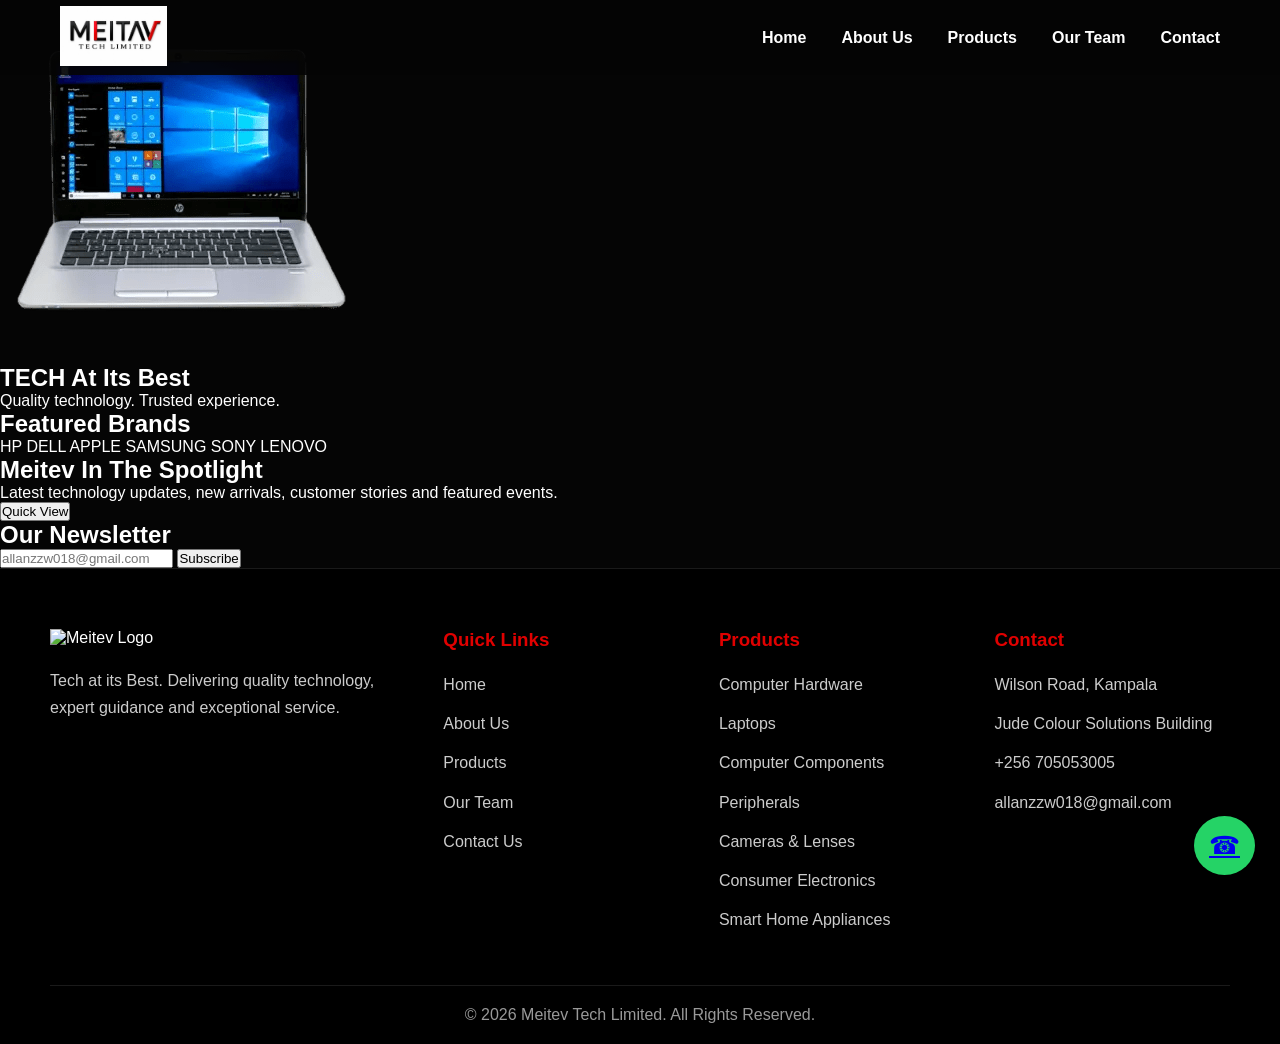
==== index.html @ 69318a8c "first commit" ====
<!DOCTYPE html>

<html>

<head>

<title>Meitev Tech Limited</title>

<link rel="stylesheet" href="css/style.css">

</head>


<body>


<nav>

<div class="logo">

<img src="images/logo.jpeg">

</div>


<ul>

<li><a href="index.html">Home</a></li>

<li><a href="about.html">About Us</a></li>

<li><a href="products.html">Products</a></li>

<li><a href="team.html">Our Team</a></li>

<li><a href="contacts.html">Contact</a></li>


</ul>

</nav>



<section class="hero">


<img id="slider"
src="images/laptop.png">


<div class="hero-text">

<h1>TECH At Its Best</h1>


<p id="caption">

Quality technology. Trusted experience.

</p>


</div>


</section>



<section class="brands">


<h2>Featured Brands</h2>


<div class="brand-list">

<span>HP</span>
<span>DELL</span>
<span>APPLE</span>
<span>SAMSUNG</span>
<span>SONY</span>
<span>LENOVO</span>


</div>


</section>




<section class="spotlight">


<h1>Meitev In The Spotlight</h1>


<p>

Latest technology updates, new arrivals,
customer stories and featured events.

</p>


<button>

Quick View

</button>


</section>



<section class="newsletter">


<h2>Our Newsletter</h2>


<input placeholder="allanzzw018@gmail.com">


<button>

Subscribe

</button>


</section>




<a class="whatsapp"
href="https://wa.me/256705053005">

☎

</a>



<script src="js/script.js"></script>

<footer>

    <div class="footer-container">

        <div class="footer-column">

            <img src="images/logo.png"
                 alt="Meitev Logo"
                 class="footer-logo">

            <p>
                Tech at its Best.
                Delivering quality technology,
                expert guidance and exceptional service.
            </p>

        </div>


        <div class="footer-column">

            <h3>Quick Links</h3>

            <a href="index.html">Home</a>
            <a href="about.html">About Us</a>
            <a href="products.html">Products</a>
            <a href="team.html">Our Team</a>
            <a href="contact.html">Contact Us</a>

        </div>


        <div class="footer-column">

            <h3>Products</h3>

            <p>Computer Hardware</p>
            <p>Laptops</p>
            <p>Computer Components</p>
            <p>Peripherals</p>
            <p>Cameras & Lenses</p>
            <p>Consumer Electronics</p>
            <p>Smart Home Appliances</p>

        </div>


        <div class="footer-column">

            <h3>Contact</h3>

            <p>Wilson Road, Kampala</p>

            <p>Jude Colour Solutions Building</p>

            <p>+256 705053005</p>

            <p>allanzzw018@gmail.com</p>

        </div>

    </div>


    <div class="copyright">

        © 2026 Meitev Tech Limited.
        All Rights Reserved.

    </div>

</footer>


</body>

</html>
---- css/style.css ----
*{
    margin:0;
    padding:0;
    box-sizing:border-box;
}


body{
    background:#050505;
    color:white;
    font-family:Arial, Helvetica, sans-serif;
}


:root{
 --red:#e00000;
 --black:#050505;
 --card:#111;
 --gray:#999;
}



nav{

position:fixed;
top:0;
width:100%;
height:75px;
background:#050505e8;
display:flex;
align-items:center;
justify-content:space-between;
padding:0 60px;
z-index:1000;

}


.logo img{

height:60px;

}


nav ul{

display:flex;
gap:35px;
list-style:none;

}


nav a{

color:white;
text-decoration:none;
font-weight:bold;

}


nav a:hover{

color:var(--red);

}



/* WHATSAPP */

.whatsapp{

position:fixed;
right:25px;
bottom:25px;
background:#25D366;
padding:15px;
border-radius:50%;
font-size:25px;
z-index:2000;

}

/* =========================
   ABOUT US CARDS
========================= */

.about-cards{

    display:grid;
    grid-template-columns:repeat(4,1fr);
    gap:25px;

    padding:60px;

}


.about-card{

    background:#111;
    border:1px solid rgba(255,255,255,0.08);

    padding:30px;

    border-radius:12px;

    transition:0.4s;

}


.about-card:hover{

    transform:translateY(-10px);

    border:1px solid #e00000;

    box-shadow:0 10px 30px rgba(224,0,0,0.3);

}


.about-card h2{

    color:#e00000;

    margin-bottom:20px;

    font-size:24px;

}


.about-card p{

    color:#d9d9d9;

    line-height:1.8;

    font-size:15px;

}


/* Responsive */

@media(max-width:1000px){

.about-cards{

grid-template-columns:repeat(2,1fr);

}

}


@media(max-width:600px){

.about-cards{

grid-template-columns:1fr;

padding:20px;

}

}

/* ====================
   FOOTER
==================== */

footer{

    background:#000;

    border-top:1px solid rgba(255,255,255,0.1);

    padding:60px 50px 20px;

}


.footer-container{

    display:grid;

    grid-template-columns:
    1.5fr 1fr 1fr 1fr;

    gap:40px;

}


.footer-logo{

    width:180px;

    margin-bottom:20px;

}


.footer-column h3{

    color:#e00000;

    margin-bottom:20px;

}


.footer-column p,
.footer-column a{

    color:#ccc;

    display:block;

    text-decoration:none;

    margin-bottom:12px;

    line-height:1.7;

}


.footer-column a:hover{

    color:#e00000;

}


.copyright{

    text-align:center;

    margin-top:40px;

    border-top:1px solid rgba(255,255,255,0.1);

    padding-top:20px;

    color:#999;

}


/* Responsive */

@media(max-width:900px){

.footer-container{

grid-template-columns:1fr 1fr;

}

}


@media(max-width:600px){

.footer-container{

grid-template-columns:1fr;

}

}
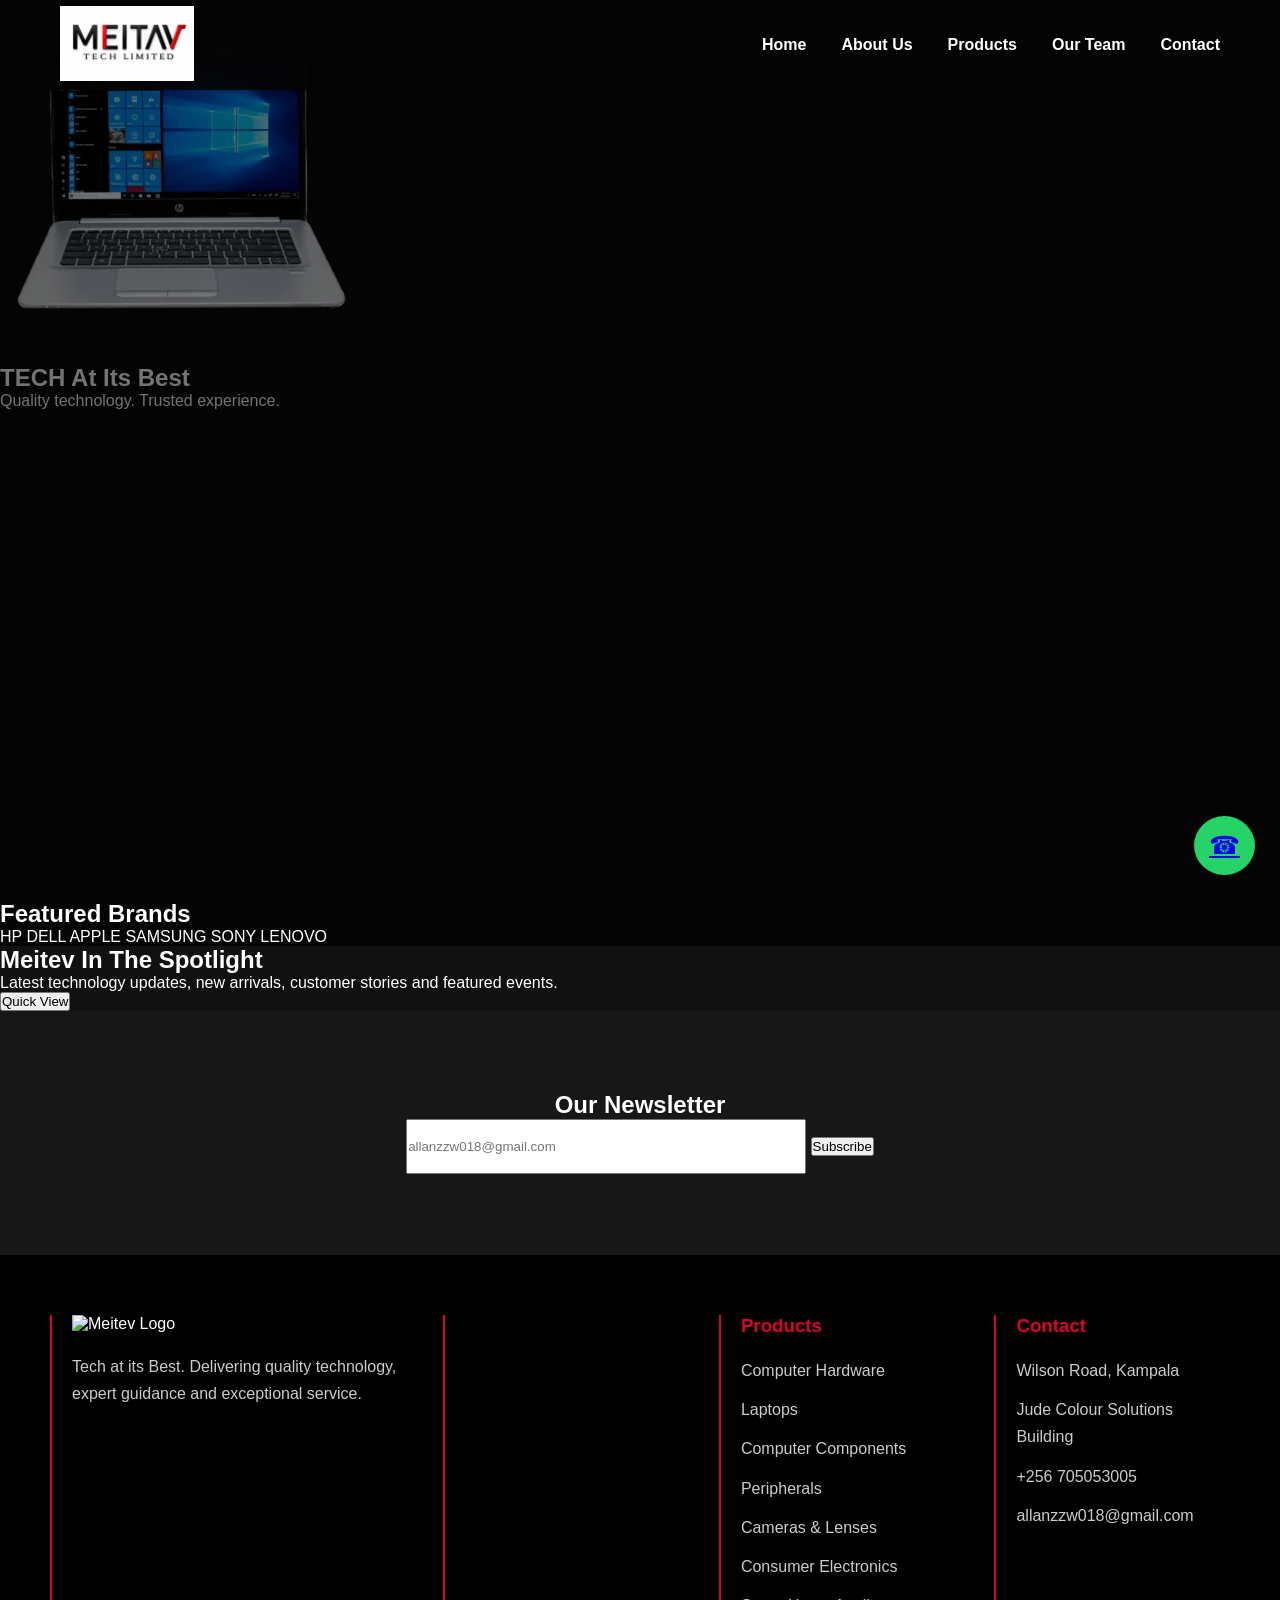
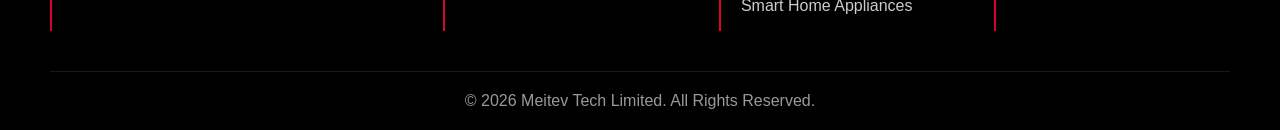
==== commit 30fea82a: "changes in css" ====
--- a/index.html
+++ b/index.html
@@ -170,13 +170,6 @@
 
         <div class="footer-column">
 
-            <h3>Quick Links</h3>
-
-            <a href="index.html">Home</a>
-            <a href="about.html">About Us</a>
-            <a href="products.html">Products</a>
-            <a href="team.html">Our Team</a>
-            <a href="contact.html">Contact Us</a>
 
         </div>
 
--- a/css/style.css
+++ b/css/style.css
@@ -13,10 +13,14 @@
 
 
 :root{
- --red:#e00000;
- --black:#050505;
- --card:#111;
- --gray:#999;
+
+--red:#d62828;
+--blue:#0066cc;
+--green:#18a558;
+
+--dark:#050505;
+--light:#ffffff;
+
 }
 
 
@@ -38,11 +42,8 @@
 
 
 .logo img{
-
-height:60px;
-
-}
-
+    height:75px;
+}
 
 nav ul{
 
@@ -66,6 +67,10 @@
 
 color:var(--red);
 
+}
+
+nav{
+    height:90px;
 }
 
 
@@ -85,6 +90,17 @@
 
 }
 
+.hero{
+    height:100vh;
+}
+
+.hero::before{
+content:"";
+position:absolute;
+background:rgba(0,0,0,0.55);
+inset:0;
+}
+
 /* =========================
    ABOUT US CARDS
 ========================= */
@@ -146,6 +162,241 @@
 
 }
 
+.hero{
+   background:#0a0a0a;
+}
+
+.spotlight{
+   background:#111;
+}
+
+.newsletter{
+   background:#171717;
+   padding:80px;
+   text-align:center;
+}
+
+input{
+width:400px;
+height:55px;
+}
+
+.page-hero{
+
+height:80vh;
+
+position:relative;
+
+overflow:hidden;
+
+margin-top:80px;
+
+}
+
+.page-hero img{
+
+width:100%;
+height:100%;
+object-fit:cover;
+
+}
+
+.hero-overlay{
+
+position:absolute;
+
+top:50%;
+left:50%;
+
+transform:translate(-50%,-50%);
+
+text-align:center;
+
+background:rgba(0,0,0,.55);
+
+padding:40px;
+
+border-radius:20px;
+
+}
+
+.hero-overlay h1{
+
+font-size:55px;
+
+color:#fff;
+
+}
+
+.hero-overlay p{
+
+font-size:22px;
+
+margin-top:15px;
+
+}
+
+
+.product-category{
+
+display:flex;
+
+align-items:center;
+
+gap:50px;
+
+padding:90px 10%;
+
+}
+
+.product-category img{
+
+width:500px;
+
+border-radius:20px;
+
+}
+
+.product-info{
+
+flex:1;
+
+}
+
+.product-info h2{
+
+color:#d62828;
+
+font-size:42px;
+
+margin-bottom:20px;
+
+}
+
+.product-info p{
+
+line-height:1.9;
+
+font-size:18px;
+
+color:#ddd;
+
+}
+
+
+.reverse{
+
+flex-direction:row-reverse;
+
+}
+
+
+.contact-grid{
+
+display:grid;
+
+grid-template-columns:repeat(3,1fr);
+
+gap:30px;
+
+padding:80px;
+
+}
+
+.contact-card{
+
+background:#111;
+
+padding:35px;
+
+border-radius:15px;
+
+text-align:center;
+
+border-top:4px solid #d62828;
+
+}
+
+.contact-card h2{
+
+margin-bottom:20px;
+
+color:#0066cc;
+
+}
+
+.contact-section{
+
+padding:80px;
+
+}
+
+.contact-section h2{
+
+text-align:center;
+
+margin-bottom:40px;
+
+color:#d62828;
+
+}
+
+.contact-form{
+
+max-width:800px;
+
+margin:auto;
+
+display:flex;
+
+flex-direction:column;
+
+gap:20px;
+
+}
+
+.contact-form input,
+.contact-form textarea{
+
+padding:18px;
+
+background:#111;
+
+border:1px solid #333;
+
+color:white;
+
+border-radius:10px;
+
+}
+
+.contact-form button{
+
+padding:18px;
+
+background:#d62828;
+
+color:white;
+
+border:none;
+
+border-radius:10px;
+
+font-size:18px;
+
+cursor:pointer;
+
+}
+
+.contact-form button:hover{
+
+background:#0066cc;
+
+}
+footer{
+   background:#050505;
+}
+
 
 /* Responsive */
 
@@ -169,6 +420,118 @@
 padding:20px;
 
 }
+
+}
+
+.brand-card{
+    background:#161616;
+    padding:20px;
+    border-radius:12px;
+}
+
+.product-category{
+
+display:flex;
+align-items:center;
+gap:50px;
+
+padding:80px 10%;
+
+}
+
+
+.product-category img{
+
+width:500px;
+
+border-radius:20px;
+
+}
+
+
+.product-info h2{
+
+font-size:40px;
+
+color:#ff3333;
+
+margin-bottom:20px;
+
+}
+
+
+.product-info p{
+
+font-size:18px;
+
+line-height:1.9;
+
+color:#ddd;
+
+}
+
+.team-grid{
+
+display:grid;
+
+grid-template-columns:
+repeat(auto-fit,minmax(280px,1fr));
+
+gap:30px;
+
+padding:80px;
+
+}
+
+
+.team-card{
+
+background:#141414;
+
+border-radius:20px;
+
+overflow:hidden;
+
+transition:0.4s;
+
+}
+
+
+.team-card:hover{
+
+transform:translateY(-10px);
+
+box-shadow:0 10px 30px rgba(255,0,0,.25);
+
+}
+
+.contact-form{
+
+max-width:800px;
+
+margin:auto;
+
+display:flex;
+
+flex-direction:column;
+
+gap:20px;
+
+}
+
+
+.contact-form input,
+.contact-form textarea{
+
+padding:18px;
+
+background:#111;
+
+border:1px solid #333;
+
+color:white;
+
+border-radius:10px;
 
 }
 
@@ -239,6 +602,14 @@
 
 }
 
+.footer-column h3{
+   color:#d90429;
+}
+.footer-column{
+   border-left:2px solid #d90429;
+   padding-left:20px;
+}
+
 
 .copyright{
 
@@ -276,4 +647,5 @@
 
 }
 
-}+}
+
